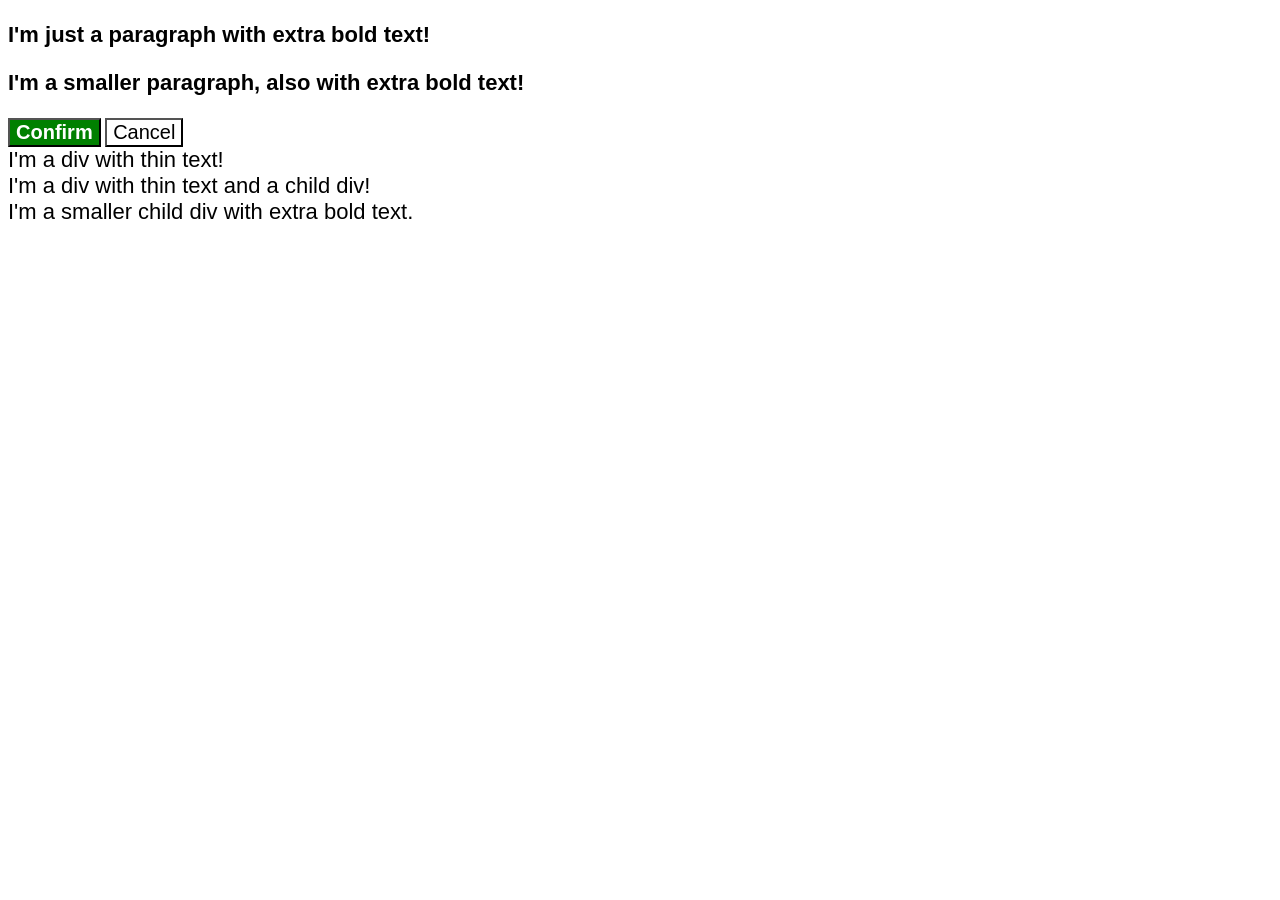
==== foundations/cascade/01-cascade-fix/index.html @ ef5cee0d "Fix button style cascade issue Removed confusing extra classes from button elements, and brought cla" ====
<!DOCTYPE html>
<html lang="en">
  <head>
    <meta charset="UTF-8">
    <meta http-equiv="X-UA-Compatible" content="IE=edge">
    <meta name="viewport" content="width=device-width, initial-scale=1.0">
    <title>Fix the Cascade</title>
    <link rel="stylesheet" href="style.css">
  </head>
  <body>
    <p class="para">I'm just a paragraph with extra bold text!</p>
    <p class="para small-para">I'm a smaller paragraph, also with extra bold text!</p>

    <button id="confirm-button" class="confirm">Confirm</button>
    <button id="cancel-button" class="cancel">Cancel</button>

    <div class="text">I'm a div with thin text!</div>
    <div class="text">I'm a div with thin text and a child div!
      <div class="text child">I'm a smaller child div with extra bold text.</div>
    </div>
  </body>
</html>
---- foundations/cascade/01-cascade-fix/style.css ----
body {
  font-family: Arial, Helvetica, sans-serif;
}

.para,
.small-para {
  color: hsl(0, 0%, 0%);
  font-weight: 800;
}

.small-para {
  font-size: 14px;
  font-weight: 800;
}

.para {
  font-size: 22px;
}

.confirm {
  background: green;
  color: white;
  font-weight: bold;
  font-size:20px;
} 

.cancel{
  background-color: rgb(255, 255, 255);
  color: rgb(0, 0, 0);
  font-size: 20px;
}

.child {
  color: rgb(0, 0, 0);
  font-weight: 800;
  font-size: 14px;
}

div.text {
  color: rgb(0, 0, 0);
  font-size: 22px;
  font-weight: 100;
}
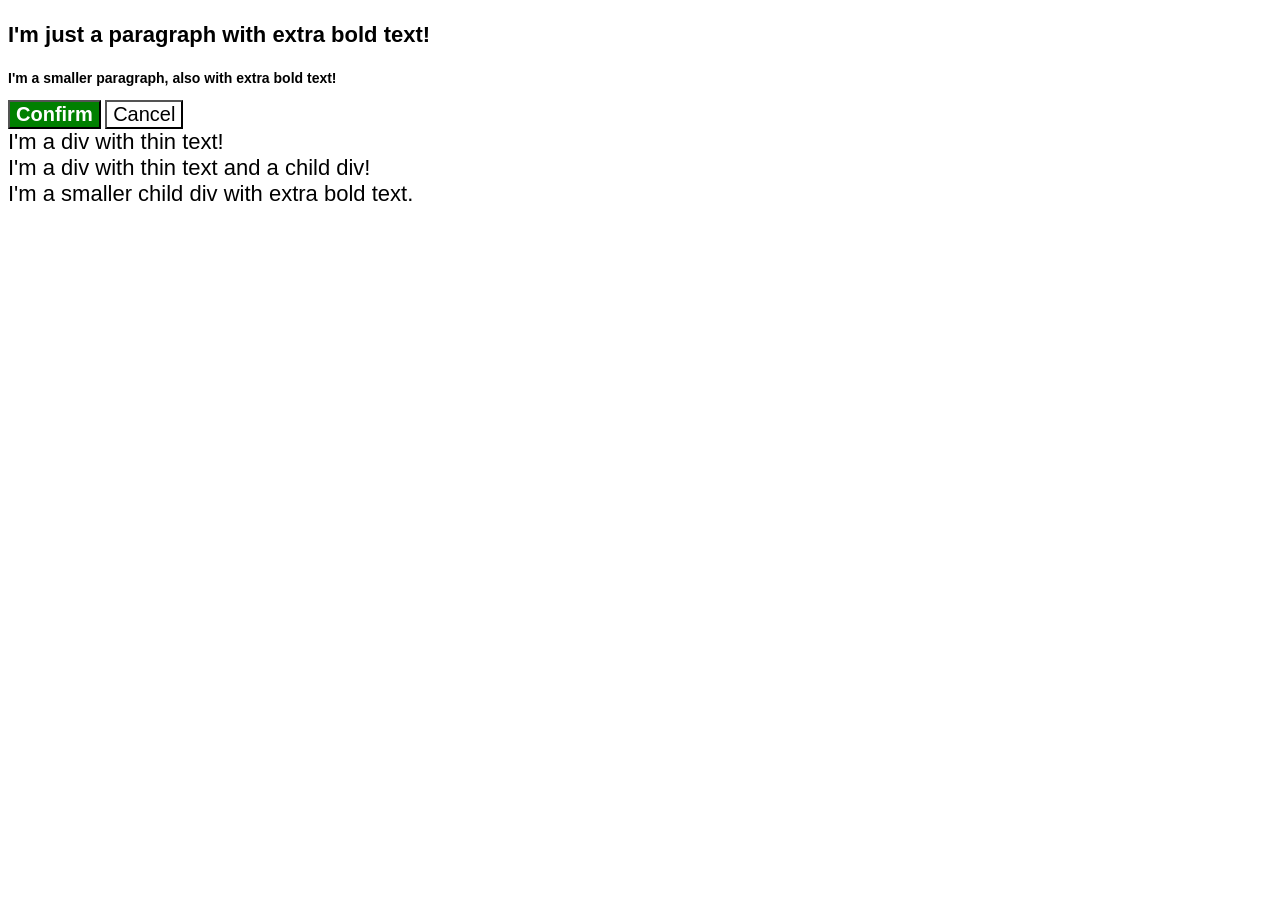
==== commit 6be03a60: "Amend solution to previous problem Previous solution was incorrect so i arranged the declarations an" ====
--- a/foundations/cascade/01-cascade-fix/index.html
+++ b/foundations/cascade/01-cascade-fix/index.html
@@ -9,7 +9,7 @@
   </head>
   <body>
     <p class="para">I'm just a paragraph with extra bold text!</p>
-    <p class="para small-para">I'm a smaller paragraph, also with extra bold text!</p>
+    <p class="small-para">I'm a smaller paragraph, also with extra bold text!</p>
 
     <button id="confirm-button" class="confirm">Confirm</button>
     <button id="cancel-button" class="cancel">Cancel</button>
--- a/foundations/cascade/01-cascade-fix/style.css
+++ b/foundations/cascade/01-cascade-fix/style.css
@@ -2,16 +2,16 @@
   font-family: Arial, Helvetica, sans-serif;
 }
 
-.para,
-.small-para {
-  color: hsl(0, 0%, 0%);
+.para, 
+.small-para{
+   color: hsl(0, 0%, 0%);
   font-weight: 800;
 }
 
 .small-para {
-  font-size: 14px;
-  font-weight: 800;
+  font-size:14px;
 }
+
 
 .para {
   font-size: 22px;
